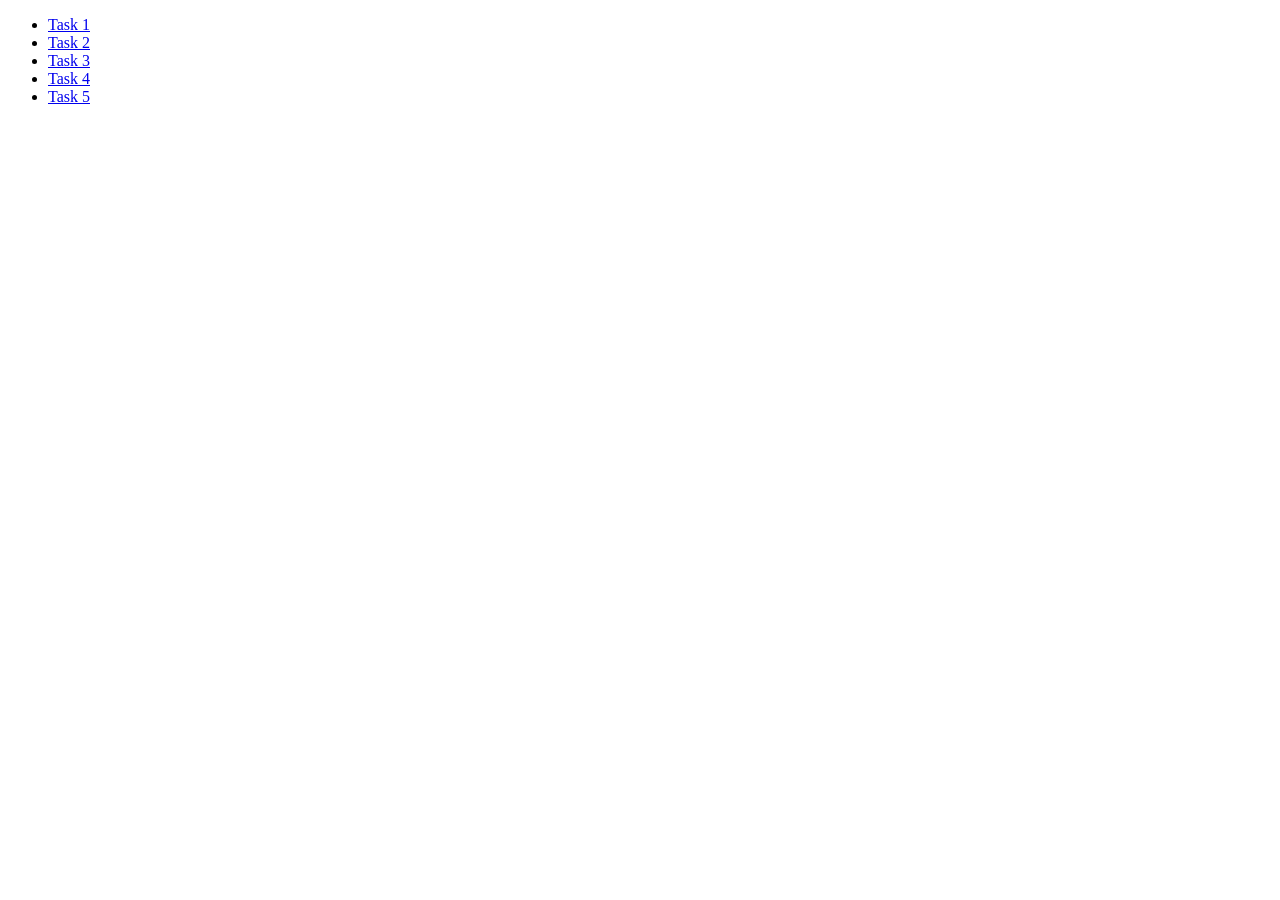
==== index.html @ 14e4b628 "Initial commit" ====
<!DOCTYPE html>
<html lang="en">
  <head>
    <meta charset="UTF-8" />
    <meta http-equiv="X-UA-Compatible" content="IE=edge" />
    <meta name="viewport" content="width=device-width, initial-scale=1.0" />
    <title>Homework 7</title>
    <link rel="stylesheet" href="./css/common.css" />
  </head>
  <body>
    <ul>
      <li><a href="./task-1.html">Task 1</a></li>
      <li><a href="./task-2.html">Task 2</a></li>
      <li><a href="./task-3.html">Task 3</a></li>
      <li><a href="./task-4.html">Task 4</a></li>
      <li><a href="./task-5.html">Task 5</a></li>
    </ul>
  </body>
</html>
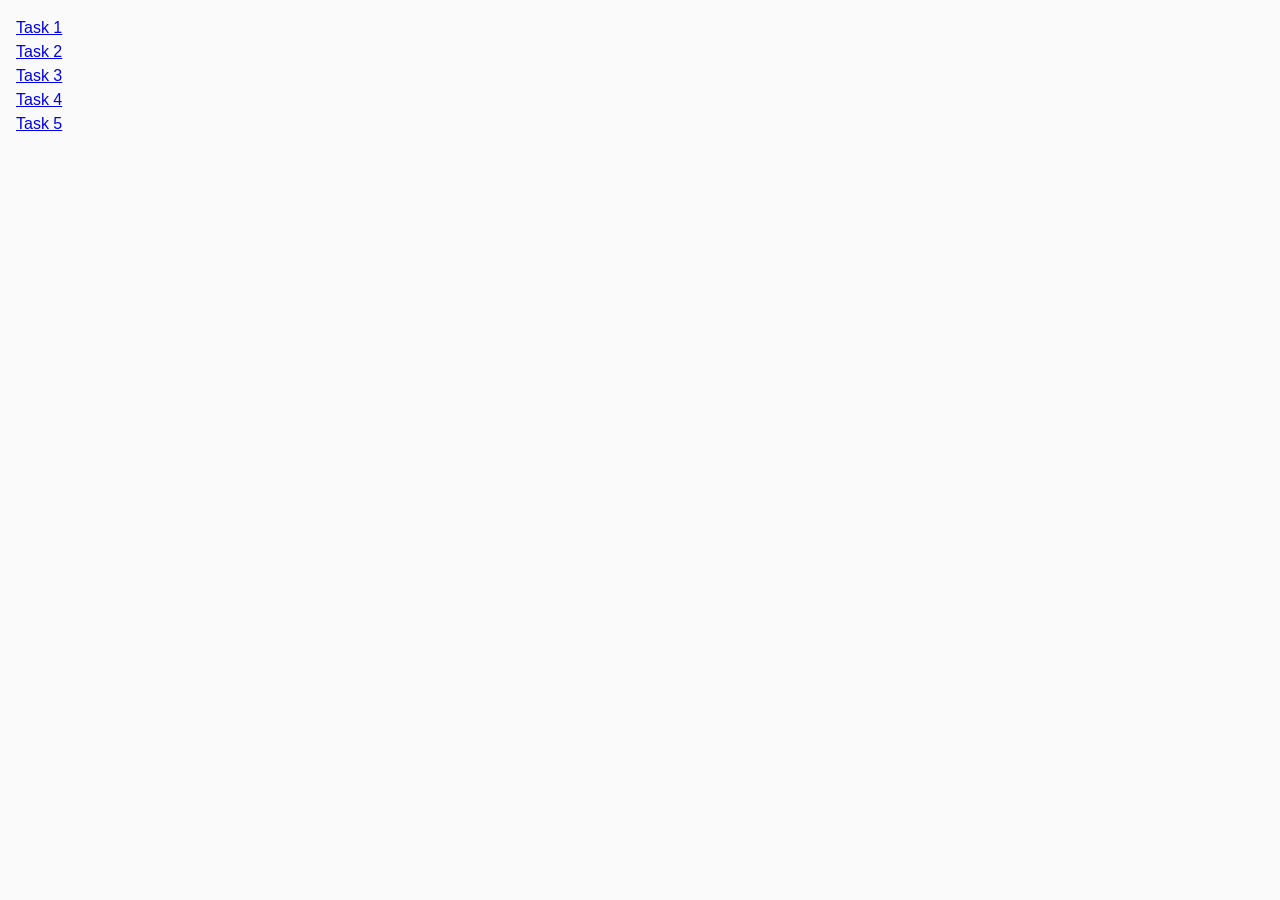
==== commit cf5eda3a: "initial release" ====
--- a/index.html
+++ b/index.html
@@ -1,11 +1,11 @@
-<!DOCTYPE html>
+<!doctype html>
 <html lang="en">
   <head>
     <meta charset="UTF-8" />
     <meta http-equiv="X-UA-Compatible" content="IE=edge" />
     <meta name="viewport" content="width=device-width, initial-scale=1.0" />
     <title>Homework 7</title>
-    <link rel="stylesheet" href="./css/common.css" />
+    <link rel="stylesheet" href="./css/main.css" />
   </head>
   <body>
     <ul>
--- a/css/main.css
+++ b/css/main.css
@@ -0,0 +1,6 @@
+@import url('./common.css');
+@import url('./task-1.css');
+@import url('./task-2.css');
+@import url('./task-3.css');
+@import url('./task-4.css');
+@import url('./task-5.css');
